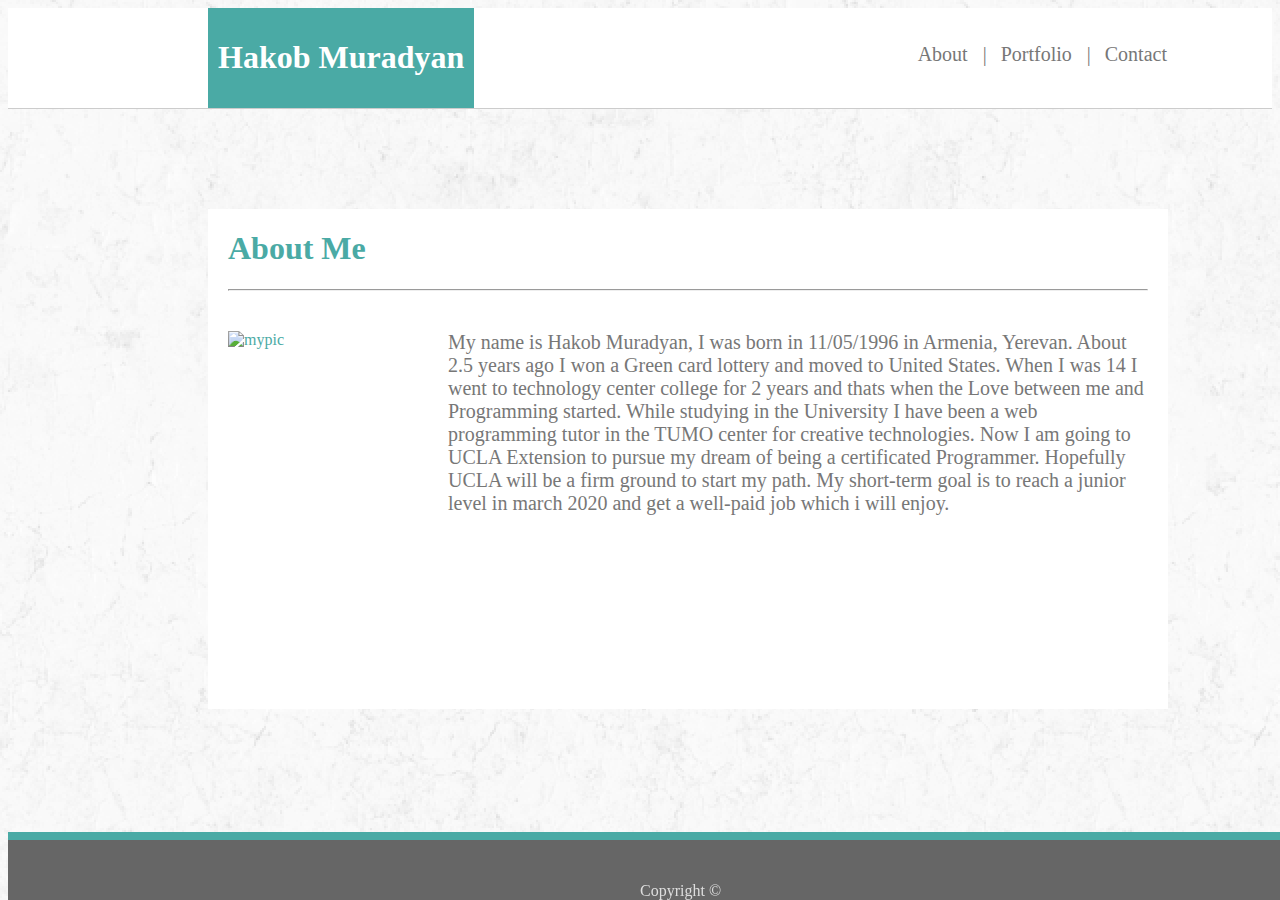
==== index.html @ 34567830 "This is what i was able to do here and now that is ready to go to master" ====
<!DOCTYPE html>
<html lang="en">
<head>
    <meta charset="UTF-8">
    <meta name="viewport" content="width=device-width, initial-scale=1.0">
    <meta http-equiv="X-UA-Compatible" content="ie=edge">
    <title>Home</title>
     <link rel="stylesheet" href="assets/css/style.css"> 
</head>
<body>
    
    <header id="header">
    <div id="headdiv"><h1>Hakob Muradyan</h1></div>
    <div id=button> 
        <a class="button" href="index.html">About &nbsp;  |</a>
        <a class="button" href="portfolio.html">&nbsp; Portfolio &nbsp; |</a>
        <a class="button" href="contact.html">&nbsp; Contact</a>
    </div>
</header>
    <div id="wrapper">
    <div id="aboutme">
        <h1 class="heads">About Me</h1>
        <hr id="hr">
        <img id="img" alt="mypic" src="assets/images/Me.JPG">
        <p> My name is Hakob Muradyan, I was born in 11/05/1996 in Armenia, Yerevan. About 2.5 years ago I won a Green card lottery and moved to United States.
            When I was 14 I went to technology center college for 2 years and thats when the Love between me and Programming started. While studying in the University I have been
            a web programming tutor in the TUMO center for creative technologies.  
            Now I am going to UCLA Extension to pursue my dream of being a certificated Programmer. Hopefully UCLA will be a firm ground to start my path.
            My short-term goal is to reach a junior level in march 2020 and get a well-paid job which i will enjoy. 
        </p>


    </div>
   
    
</div> 
   
<footer id="footer"><div id="Cp">Copyright &copy;</div></footer>
</body>

</html>
---- assets/css/style.css ----
#header{
    height: 100px;
    width: 100%;
    background-color:#ffffff;
    border-bottom-style: solid;
    border-width: 1px;
    border-color:#cccccc;
    position: relative;
    

}

#headdiv{
    position: absolute;
    left:200px;
    top:0;
    bottom:0;
    color: #ffffff;
    background-color:#4aaaa5;
    font-family: 'Georgia', Times, 'Times New Roman', serif;
    margin: auto;
    padding: 10px;

}
#button{
    position: absolute;
    padding: 35px;
    right: 70px;
    bottom: 0;
    top:0;
    
}

.button{
    font-size: 20px;
    color: #777777;
    text-decoration: none;
    
}

body{
    background-image: url("../images/bgp.png");
}

#aboutme{
    position: absolute;
    height: 500px;
    width: 960px;
    top: 100px;
    left:200px;
    right: 200px;
    background-color: #ffffff;
    margin: auto;
    display: block;
    color: #4aaaa5;
    font-family: 'Georgia', Times, 'Times New Roman', serif;

}

#wrapper{
    position: relative;
    height: 100%;
    width: 100%;
    margin: 0%;
}

p{
    padding: 20px;
    color: #777777;
    font-size: 20px;
}
#img{
    height: 200px;
    width: 200px;
    float: left;
    padding: 20px;
}
#contact{
    font-family: 'Georgia', Times, 'Times New Roman', serif;
    position: absolute;
    height: 600px;
    width: 960px;
    top: 100px;
    left:200px;
    right: 200px;
    background-color: #ffffff;
    margin: auto;
    display: block;
    color: #4aaaa5;

}

.input{
    height: 20px;
    width: 910px;
    border-style: solid;
    border-width: 2px;
    border-color: #dddddd;
    margin-left: 20px;
    
}

.heads{
    margin-left:20px;
}

.ContactText{
    margin-left:20px;
    color:#777777;
    font-family: 'Arial', 'Helvetica Neue', Helvetica, sans-serif;;
}

#Message{
    height: 150px;
    width: 900px;
    border-style: solid;
    border-width: 2px;
    border-color: #dddddd;
    margin-left: 20px;
}

#Submit{
    width:120px;
    height:50px;
    font-size:20px;
    margin:20px; 
    background-color: #4aaaa5;
    color: white;
    font-family: Arial,'Helvetica Neue', Helvetica, sans-serif;
}

#hr{
    margin:20px;
}

#footer{
    position: fixed;
    bottom: 0%;
    height: 60px;
    width: 100%;
    border-top-style: solid;
    border-width: 8px;
    border-color:#4aaaa5;
    background-color: #666666;
    margin: 0;
    text-align: center;
    color: #dddddd;
    
    
}

#Cp{
    position: fixed;
    bottom: 0%;
    left: 50%;
}
#web, #sql, #web, #widget, #game {
    height: 200px;
    width: 200px;
    margin: 30px;
    float: left;

}
#portfolio{
    font-family: 'Georgia', Times, 'Times New Roman', serif;
    position: absolute;
    height: 600px;
    width: 960px;
    top: 100px;
    left:200px;
    right: 200px;
    background-color: #ffffff;
    margin: auto;
    display: block;
    color: #4aaaa5;
}

.portimg{
    position: relative;
    height: 300px;
    width:200px;
    float: left;
    margin: 15px;
    
}

.names{
    position: absolute;
    text-align: center;
    height: 40px;
    width: 200px;
    background-color: #4aaaa5;
    color: white;
    font-family: 'Arial', 'Helvetica Neue', Helvetica, sans-serif;
    margin: 30px;
    top: 130px;
    padding-top: 15px;
}
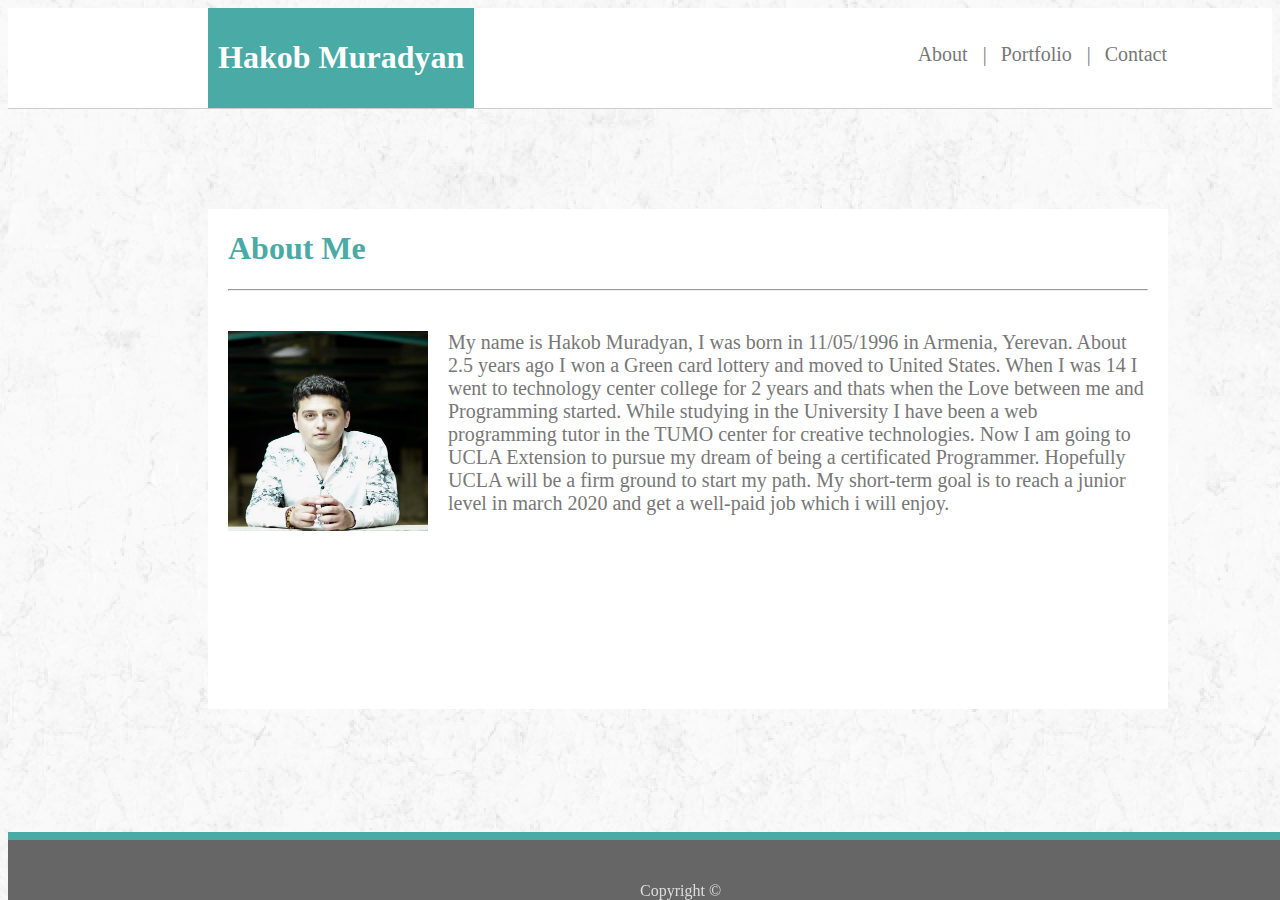
==== commit 6cbebbf6: "Didint open my picture so uploading one more time" ====
--- a/index.html
+++ b/index.html
@@ -21,7 +21,7 @@
     <div id="aboutme">
         <h1 class="heads">About Me</h1>
         <hr id="hr">
-        <img id="img" alt="mypic" src="assets/images/Me.JPG">
+        <img id="img" alt="mypic" src="assets/images/Me.jpg">
         <p> My name is Hakob Muradyan, I was born in 11/05/1996 in Armenia, Yerevan. About 2.5 years ago I won a Green card lottery and moved to United States.
             When I was 14 I went to technology center college for 2 years and thats when the Love between me and Programming started. While studying in the University I have been
             a web programming tutor in the TUMO center for creative technologies.  
